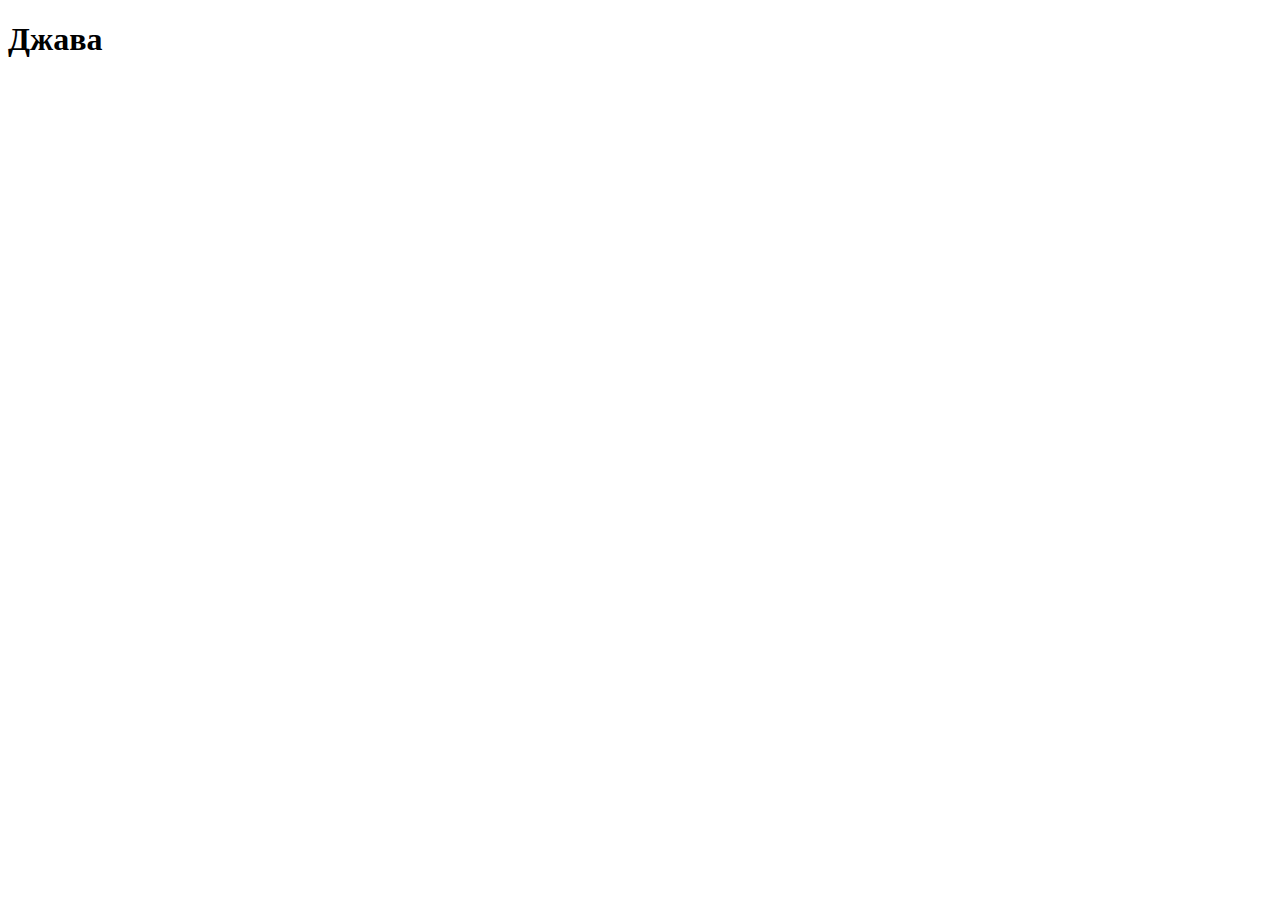
==== js_homework.html @ 66980e03 "первый коммит" ====
<!DOCTYPE html>
<html lang="ru">
<head>
    <meta charset="UTF-8">
    <meta name="viewport" content="width=device-width, initial-scale=1.0">
    <title>Джава</title>
</head>
<body>
    <h1>Джава</h1>
    <script src="main.js"></script>
</body>
</html>
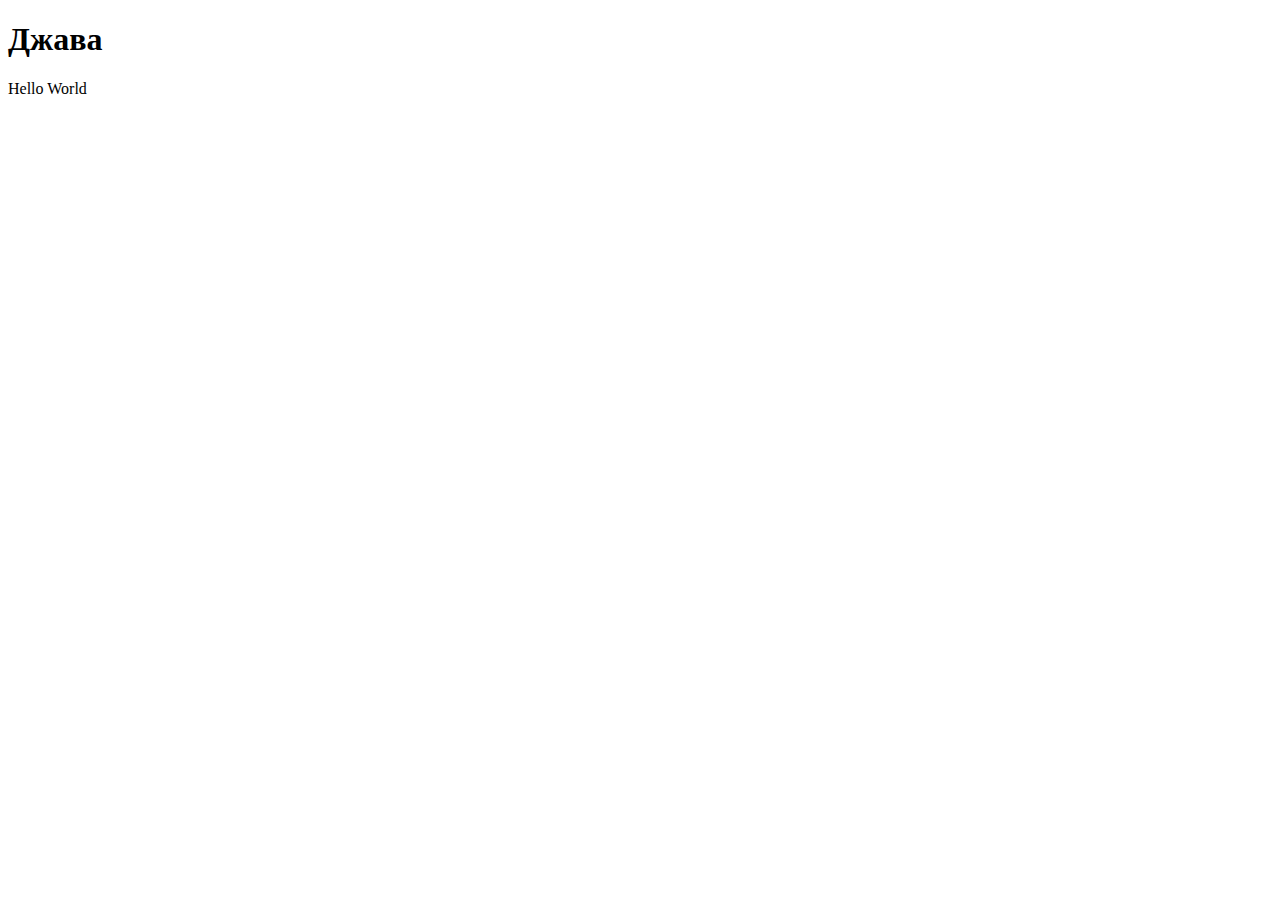
==== commit 8d439361: "Add files via upload" ====
--- a/js_homework.html
+++ b/js_homework.html
@@ -1,12 +1,13 @@
-<!DOCTYPE html>
-<html lang="ru">
-<head>
-    <meta charset="UTF-8">
-    <meta name="viewport" content="width=device-width, initial-scale=1.0">
-    <title>Джава</title>
-</head>
-<body>
-    <h1>Джава</h1>
-    <script src="main.js"></script>
-</body>
+<!DOCTYPE html>
+<html lang="ru">
+<head>
+    <meta charset="UTF-8">
+    <meta name="viewport" content="width=device-width, initial-scale=1.0">
+    <title>Джава</title>
+</head>
+<body>
+    <h1>Джава</h1>
+    <div id="one"></div>
+    <script src="main.js"></script>
+</body>
 </html>